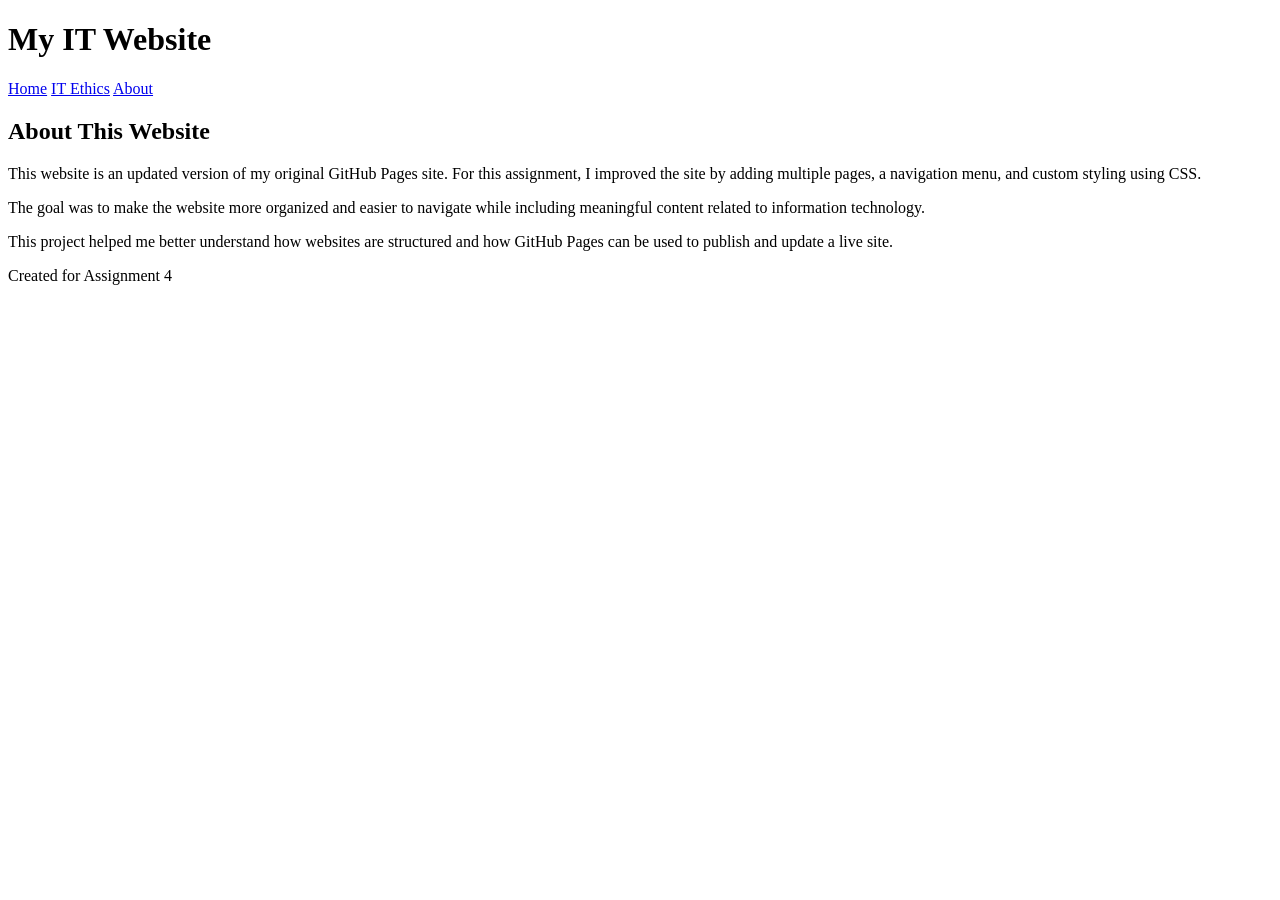
==== about.html @ de0d61ec "Create about.html" ====
<!DOCTYPE html>
<html>
<head>
  <title>About</title>
  <link rel="stylesheet" href="style.css">
</head>
<body>

<header>
  <h1>My IT Website</h1>
  <nav>
    <a href="index.html">Home</a>
    <a href="ethics.html">IT Ethics</a>
    <a href="about.html">About</a>
  </nav>
</header>

<main>
  <h2>About This Website</h2>

  <p>
    This website is an updated version of my original GitHub Pages site. For this assignment, I improved the site by adding multiple pages, a navigation menu, and custom styling using CSS.
  </p>

  <p>
    The goal was to make the website more organized and easier to navigate while including meaningful content related to information technology.
  </p>

  <p>
    This project helped me better understand how websites are structured and how GitHub Pages can be used to publish and update a live site.
  </p>
</main>

<footer>
  <p>Created for Assignment 4</p>
</footer>

</body>
</html>
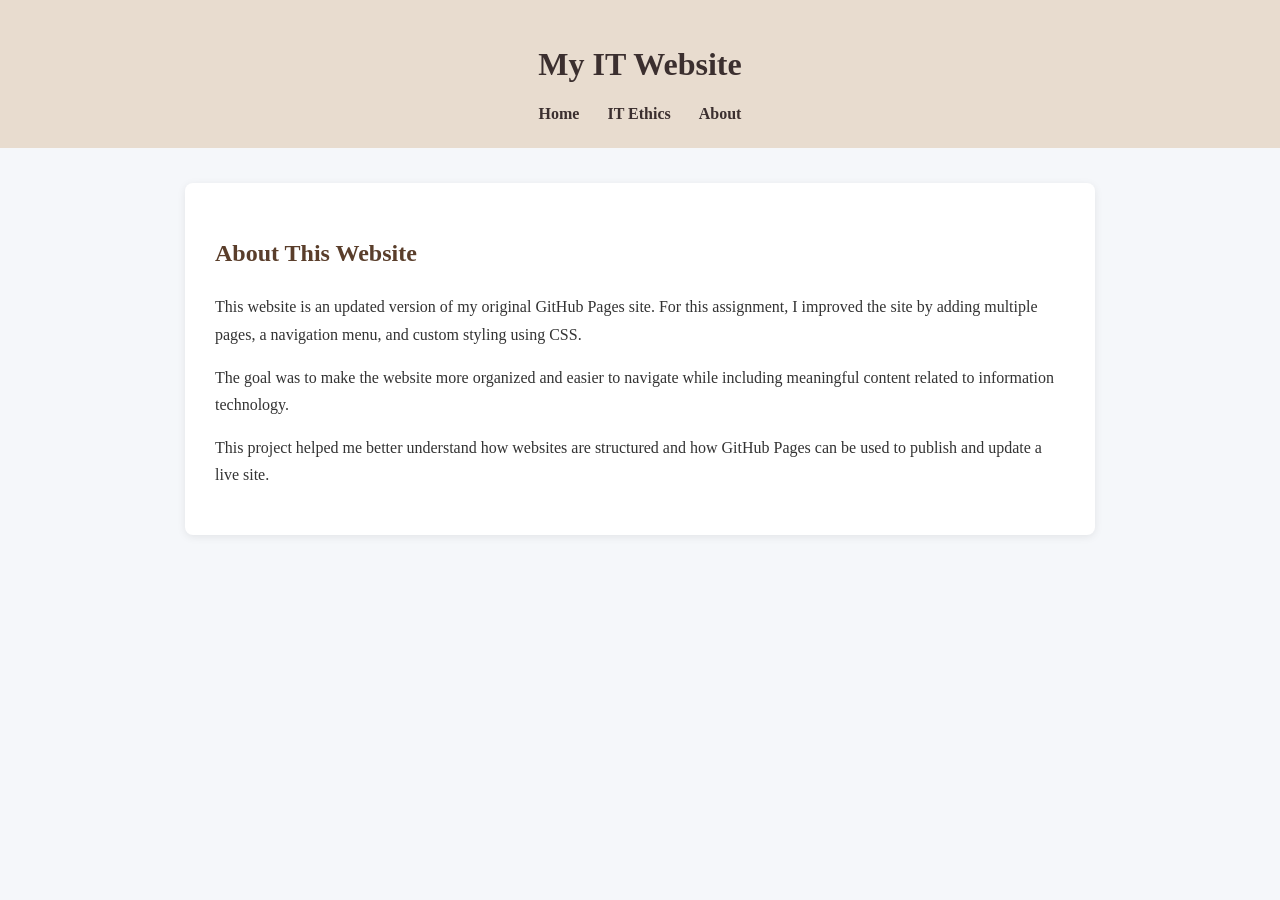
==== commit 27bd49c9: "Update about.html" ====
--- a/about.html
+++ b/about.html
@@ -29,11 +29,7 @@
   <p>
     This project helped me better understand how websites are structured and how GitHub Pages can be used to publish and update a live site.
   </p>
-</main>
 
-<footer>
-  <p>Created for Assignment 4</p>
-</footer>
 
 </body>
 </html>
--- a/style.css
+++ b/style.css
@@ -0,0 +1,53 @@
+body {
+  font-family: Garamond, "Times New Roman", serif;
+  margin: 0;
+  background-color: #f5f7fa;
+  color: #333;
+}
+
+header {
+  background-color: #e8dccf; /* beige */
+  color: #3b2f2f;
+  padding: 25px;
+  text-align: center;
+}
+
+nav {
+  margin-top: 15px;
+}
+
+nav a {
+  color: #3b2f2f;
+  margin: 0 12px;
+  text-decoration: none;
+  font-weight: bold;
+}
+
+nav a:hover {
+  color: #8c6f5a;
+}
+
+main {
+  max-width: 850px;
+  margin: 35px auto;
+  background: white;
+  padding: 30px;
+  border-radius: 8px;
+  line-height: 1.7;
+  box-shadow: 0 2px 8px rgba(0,0,0,0.08);
+}
+
+/* Brown titles */
+h2 {
+  color: #5a3e2b;
+}
+
+h3 {
+  color: #5a3e2b;
+}
+
+footer {
+  text-align: center;
+  padding: 15px;
+  color: #666;
+}
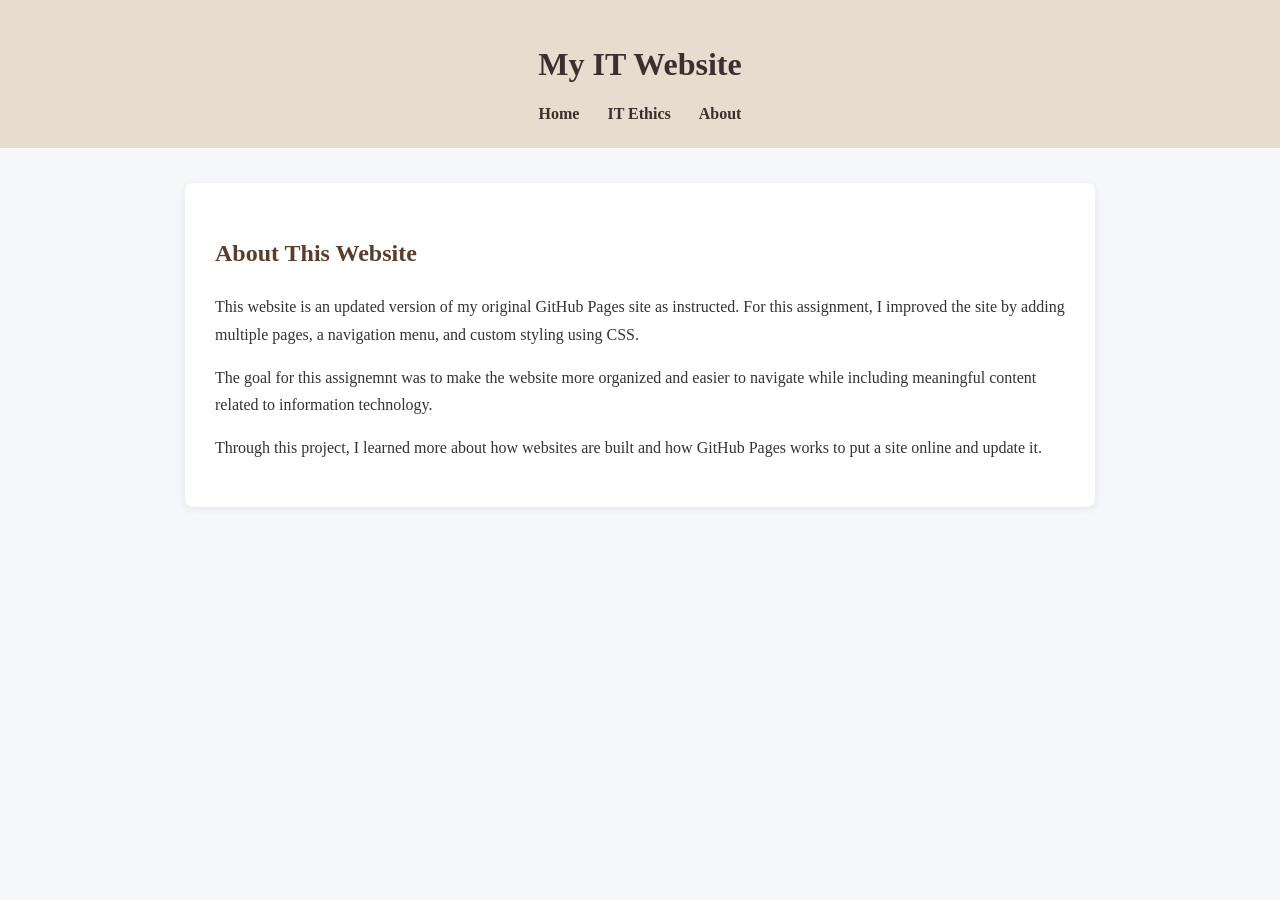
==== commit e8f319de: "Update about.html" ====
--- a/about.html
+++ b/about.html
@@ -19,15 +19,15 @@
   <h2>About This Website</h2>
 
   <p>
-    This website is an updated version of my original GitHub Pages site. For this assignment, I improved the site by adding multiple pages, a navigation menu, and custom styling using CSS.
+    This website is an updated version of my original GitHub Pages site as instructed. For this assignment, I improved the site by adding multiple pages, a navigation menu, and custom styling using CSS.
   </p>
 
   <p>
-    The goal was to make the website more organized and easier to navigate while including meaningful content related to information technology.
+    The goal for this assignemnt was to make the website more organized and easier to navigate while including meaningful content related to information technology.
   </p>
 
   <p>
-    This project helped me better understand how websites are structured and how GitHub Pages can be used to publish and update a live site.
+    Through this project, I learned more about how websites are built and how GitHub Pages works to put a site online and update it.
   </p>
 
 
